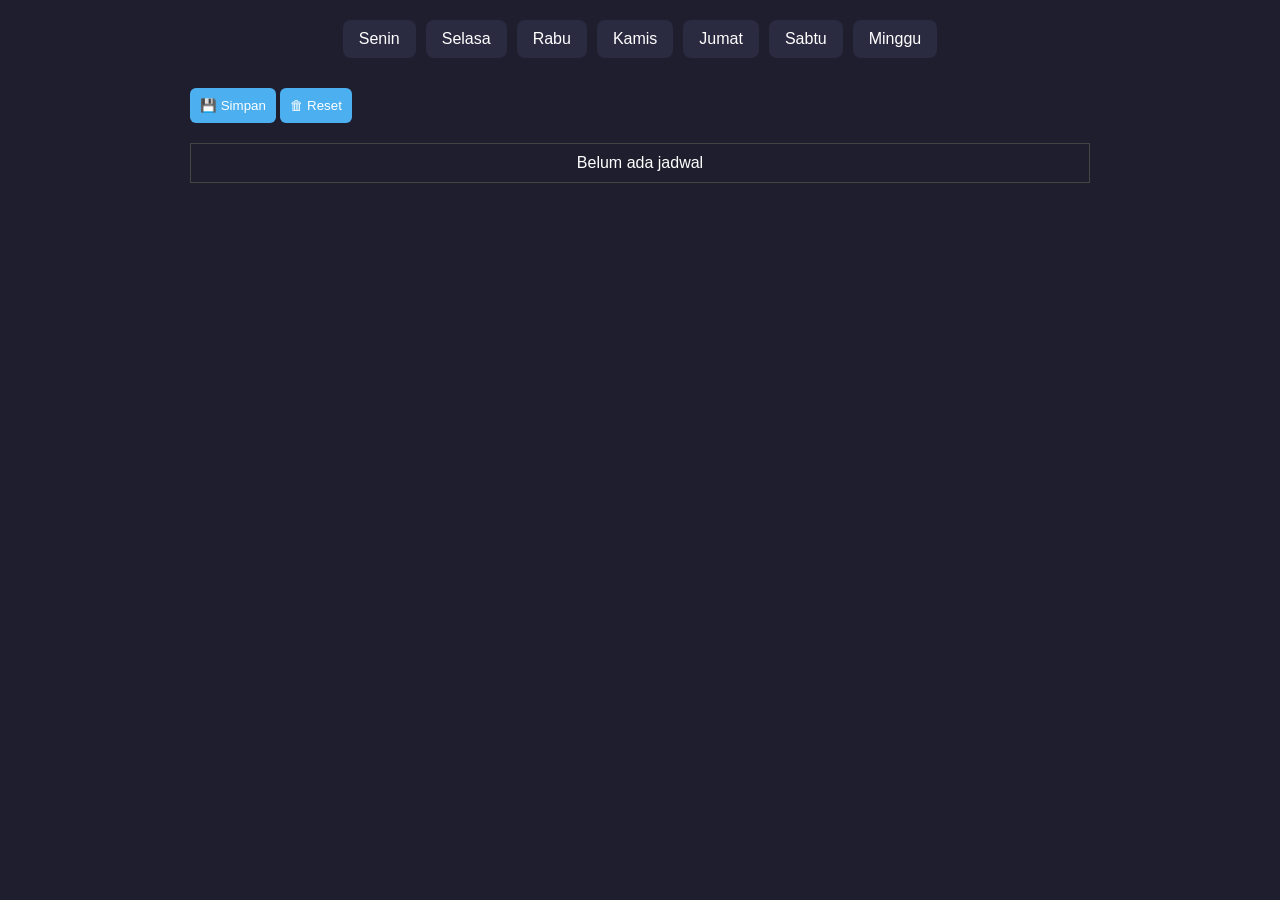
==== index.html @ 7b691431 "Add files via upload" ====
<!DOCTYPE html>
<html lang="id">

<head>
    <meta charset="UTF-8">
    <meta name="viewport" content="width=device-width, initial-scale=1.0">
    <title>Jadwal Pelajaran</title>

    <style>
        * {
            box-sizing: border-box;
            margin: 0;
            padding: 0;
            font-family: sans-serif
        }

        body {
            background: #1e1e2f;
            color: white;
            display: flex;
            justify-content: center;
            padding: 20px;
        }

        .container {
            width: 100%;
            max-width: 900px
        }

        /* hari */
        #hari {
            display: flex;
            flex-wrap: wrap;
            gap: 10px;
            justify-content: center;
            margin-bottom: 20px;
        }

        .hari-btn {
            padding: 10px 16px;
            background: #2a2a40;
            border-radius: 8px;
            cursor: pointer;
            transition: .2s;
        }

        .hari-btn.active {
            background: #4cafef
        }

        .hari-btn:hover {
            transform: scale(1.05)
        }

        /* jam */
        .jam-box {
            background: #2a2a40;
            padding: 15px;
            border-radius: 10px;
            margin-bottom: 20px;
        }

        .list input {
            width: 100%;
            padding: 10px;
            margin-top: 8px;
            border-radius: 6px;
            border: none;
        }

        /* button */
        button {
            margin-top: 10px;
            padding: 10px;
            border: none;
            border-radius: 6px;
            cursor: pointer;
            background: #4cafef;
            color: white;
            transition: .2s;
        }

        button:hover {
            transform: scale(1.05);
            opacity: .9
        }

        /* table */
        .table-wrap {
            overflow-x: auto
        }

        table {
            width: 100%;
            border-collapse: collapse;
            margin-top: 20px;
            min-width: 600px;
        }

        th,
        td {
            border: 1px solid #444;
            padding: 10px;
            text-align: center;
        }

        input.mapel {
            width: 100%;
            padding: 5px;
            border: none;
            border-radius: 4px;
        }

        /* notif */
        .notif {
            position: fixed;
            bottom: 20px;
            left: 50%;
            transform: translateX(-50%) translateY(50px);
            background: #333;
            padding: 12px 20px;
            border-radius: 6px;
            opacity: 0;
            transition: .3s;
        }

        .notif.show {
            opacity: 1;
            transform: translateX(-50%) translateY(0);
        }

        /* popup */
        .popup {
            position: fixed;
            top: 0;
            left: 0;
            width: 100%;
            height: 100%;
            background: rgba(0, 0, 0, .6);
            display: flex;
            justify-content: center;
            align-items: center;
        }

        .popup-box {
            background: #2a2a40;
            padding: 20px;
            border-radius: 10px;
            text-align: center;
            width: 90%;
            max-width: 300px;
        }

        /* responsive */
        @media(max-width:600px) {
            .hari-btn {
                flex: 1 1 45%;
                text-align: center
            }

            button {
                width: 100%
            }

            th,
            td {
                font-size: 12px;
                padding: 8px
            }
        }
    </style>
</head>

<body>

    <div class="container">
        <div id="hari"></div>
        <div id="jam"></div>

        <button onclick="simpan()">💾 Simpan</button>
        <button onclick="reset()">🗑 Reset</button>

        <div class="table-wrap">
            <table id="tabel"></table>
        </div>
    </div>

    <script>
        const hariList = ["Senin", "Selasa", "Rabu", "Kamis", "Jumat", "Sabtu", "Minggu"];
        let temp = {}, current = null;

        init();
        function init() {
            let hariDiv = document.getElementById("hari");
            hariList.forEach(h => {
                let btn = document.createElement("div");
                btn.innerText = h;
                btn.className = "hari-btn";
                btn.onclick = () => pilihHari(btn, h);
                hariDiv.appendChild(btn);
            });
            load();
        }

        function getJadwal() {
            return JSON.parse(localStorage.getItem("jadwal")) || {};
        }

        function pilihHari(btn, hari) {
            if (current) {
                let inputs = document.querySelectorAll(".list input");
                temp[current] = [];
                inputs.forEach(i => { if (i.value) temp[current].push(formatJam(i.value)) });
            }

            document.querySelectorAll(".hari-btn").forEach(b => b.classList.remove("active"));
            btn.classList.add("active");
            current = hari;

            let jamDiv = document.getElementById("jam");
            jamDiv.innerHTML = "";

            let box = document.createElement("div");
            box.className = "jam-box";
            box.innerHTML = `
        <h4>${hari}</h4>
        <div class="list"></div>
        <button onclick="tambah()">+ Jam</button>
        <button onclick="copyHari()">Copy di setiap hari?</button>
        <button onclick="batalHari()" style="background:#888;">Batal</button>
    `;
            jamDiv.appendChild(box);

            let list = box.querySelector(".list");
            let data = getJadwal();

            let gabung = new Set([...(data[hari] || []), ...(temp[hari] || [])]);
            Array.from(gabung).forEach(j => {
                let input = document.createElement("input");
                input.value = j;
                list.appendChild(input);
            });
        }

        function tambah() {
            let input = document.createElement("input");
            input.placeholder = "Contoh: 8 / 800 / 845";
            document.querySelector(".list").appendChild(input);
        }

        function formatJam(input) {
            input = input.replace(/[^0-9]/g, "");
            if (input.length === 1) return "0" + input + ":00";
            if (input.length === 2) return input + ":00";
            if (input.length === 3) return "0" + input[0] + ":" + input.slice(1);
            if (input.length === 4) return input.slice(0, 2) + ":" + input.slice(2);
            return input;
        }

        function copyHari() {
            if (!current) return showNotif("⚠️ Pilih hari dulu!");

            let inputs = document.querySelectorAll(".list input");
            let isi = [];

            inputs.forEach(i => {
                if (i.value) {
                    let j = formatJam(i.value);
                    i.value = j;
                    isi.push(j);
                }
            });

            if (!isi.length) return showNotif("⚠️ Tidak ada jam!");

            let data = getJadwal();
            let lama = data[current] || [];
            data[current] = Array.from(new Set([...lama, ...isi]));
            localStorage.setItem("jadwal", JSON.stringify(data));

            showCopyPopup(isi);
        }

        function showCopyPopup(jamList) {
            let popup = document.createElement("div");
            popup.className = "popup";
            popup.innerHTML = `
        <div class="popup-box">
            <h3>Copy ke hari kerja</h3>
            <p>Tambahkan juga:</p>
            <label><input type="checkbox" value="Sabtu"> Sabtu</label><br>
            <label><input type="checkbox" value="Minggu"> Minggu</label><br><br>
            <button onclick="prosesCopy()">Copy</button>
            <button onclick="tutupPopup()">Batal</button>
        </div>`;
            document.body.appendChild(popup);
            window._copyData = jamList;
        }

        function prosesCopy() {
            let data = getJadwal();

            let target = hariList.filter(h => h !== current && h !== "Sabtu" && h !== "Minggu");

            document.querySelectorAll(".popup input:checked").forEach(c => {
                target.push(c.value);
            });

            target.forEach(h => {
                let lama = data[h] || [];
                data[h] = Array.from(new Set([...lama, ...window._copyData]));
            });

            localStorage.setItem("jadwal", JSON.stringify(data));
            tutupPopup();
            load();
            showNotif("✅ Copy berhasil!");
        }

        function tutupPopup() {
            document.querySelector(".popup").remove();
        }

        function batalHari() {
            delete temp[current];
            current = null;
            document.getElementById("jam").innerHTML = "";
            document.querySelectorAll(".hari-btn").forEach(b => b.classList.remove("active"));
            showNotif("❌ Dibatalkan");
        }

        function simpan() {
            if (!current) return showNotif("⚠️ Pilih hari!");

            let inputs = document.querySelectorAll(".list input");
            let isi = [];
            inputs.forEach(i => {
                if (i.value) {
                    let j = formatJam(i.value);
                    i.value = j;
                    isi.push(j);
                }
            });

            if (!isi.length) return showNotif("⚠️ Isi jam dulu!");

            let data = getJadwal();
            let lama = data[current] || [];
            data[current] = Array.from(new Set([...lama, ...isi]));

            localStorage.setItem("jadwal", JSON.stringify(data));
            load();
            showNotif("✅ Tersimpan!");
        }

        function sortJam(a, b) {
            let [x1, y1] = a.split(":").map(Number);
            let [x2, y2] = b.split(":").map(Number);
            return (x1 * 60 + y1) - (x2 * 60 + y2);
        }

        function load() {
            let data = getJadwal();
            let tabel = document.getElementById("tabel");

            if (!Object.keys(data).length) {
                tabel.innerHTML = "<tr><td>Belum ada jadwal</td></tr>";
                return;
            }

            let hari = Object.keys(data);
            let semua = new Set();
            hari.forEach(h => data[h].forEach(j => semua.add(j)));

            let jamList = Array.from(semua).sort(sortJam);

            let html = "<tr><th>Jam</th>";
            hari.forEach(h => html += `<th>${h}</th>`);
            html += "</tr>";

            jamList.forEach(j => {
                html += `<tr><td>${j}</td>`;
                hari.forEach(h => {
                    let ada = data[h].includes(j);
                    let key = `${h}-${j}`;
                    let val = getMapel(key);

                    html += `<td>
                ${ada ? `<input class="mapel" value="${val}" onchange="updateMapel('${key}',this.value)">` : `<span>-</span>`}
            </td>`;
                });
                html += "</tr>";
            });

            tabel.innerHTML = html;
        }

        function getMapel(key) {
            let d = JSON.parse(localStorage.getItem("mapel")) || {};
            return d[key] || "";
        }

        function updateMapel(key, val) {
            let d = JSON.parse(localStorage.getItem("mapel")) || {};
            d[key] = val;
            localStorage.setItem("mapel", JSON.stringify(d));
        }

        function reset() {
            localStorage.clear();
            location.reload();
        }

        function showNotif(t) {
            let n = document.createElement("div");
            n.className = "notif";
            n.innerText = t;
            document.body.appendChild(n);
            setTimeout(() => n.classList.add("show"), 100);
            setTimeout(() => {
                n.classList.remove("show");
                setTimeout(() => n.remove(), 300);
            }, 2000);
        }
    </script>

</body>

</html>
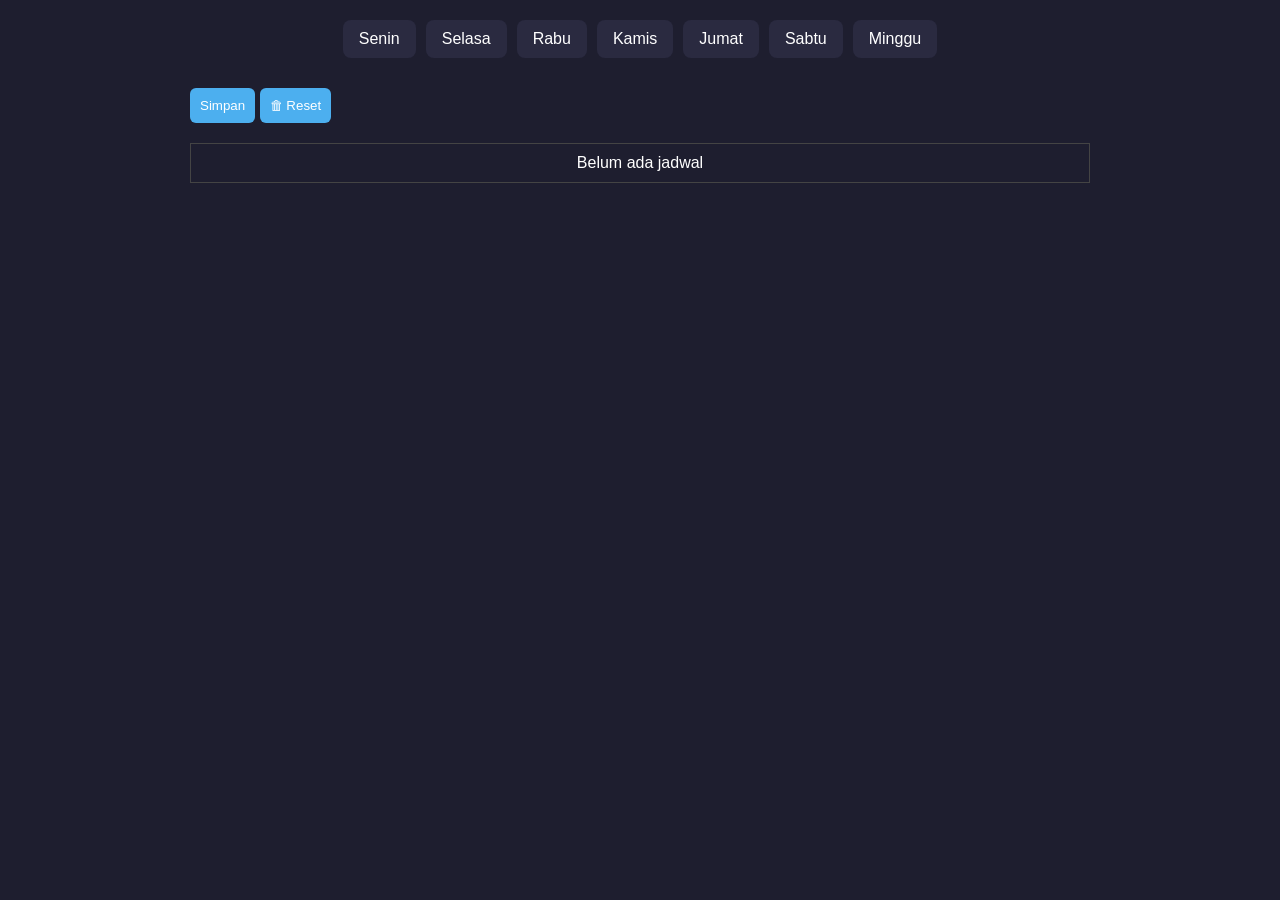
==== commit d949bc3c: "Fix HTML encoding issues in index.html" ====
--- a/index.html
+++ b/index.html
@@ -177,7 +177,7 @@
         <div id="hari"></div>
         <div id="jam"></div>
 
-        <button onclick="simpan()">💾 Simpan</button>
+        <button onclick="simpan()"> Simpan</button>
         <button onclick="reset()">🗑 Reset</button>
 
         <div class="table-wrap">
@@ -426,4 +426,4 @@
 
 </body>
 
-</html>+</html>
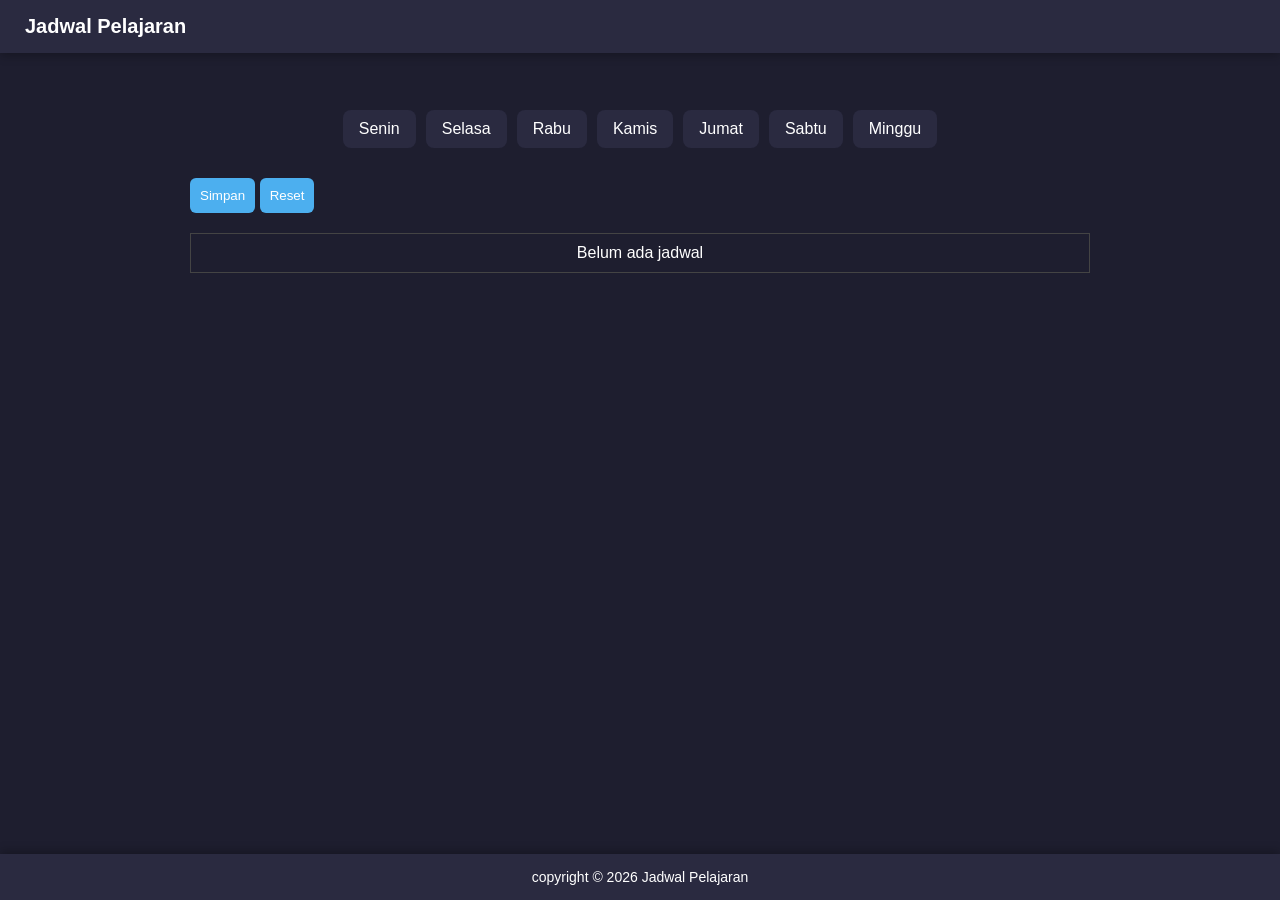
==== commit 4af09a79: "Update index.html" ====
--- a/index.html
+++ b/index.html
@@ -11,7 +11,7 @@
             box-sizing: border-box;
             margin: 0;
             padding: 0;
-            font-family: sans-serif
+            font-family: sans-serif;
         }
 
         body {
@@ -22,9 +22,30 @@
             padding: 20px;
         }
 
+        /* navbar */
+        .navbar {
+            width: 100%;
+            background: #2a2a40;
+            padding: 15px 25px;
+            position: fixed;
+            top: 0;
+            left: 0;
+            display: flex;
+            align-items: center;
+            z-index: 1000;
+            box-shadow: 0 2px 10px rgba(0, 0, 0, .3);
+        }
+
+        .navbar h2 {
+            font-size: 20px;
+            color: white;
+        }
+
         .container {
             width: 100%;
-            max-width: 900px
+            max-width: 900px;
+            margin-top: 90px;
+            margin-bottom: 80px;
         }
 
         /* hari */
@@ -45,11 +66,11 @@
         }
 
         .hari-btn.active {
-            background: #4cafef
+            background: #4cafef;
         }
 
         .hari-btn:hover {
-            transform: scale(1.05)
+            transform: scale(1.05);
         }
 
         /* jam */
@@ -82,12 +103,12 @@
 
         button:hover {
             transform: scale(1.05);
-            opacity: .9
+            opacity: .9;
         }
 
         /* table */
         .table-wrap {
-            overflow-x: auto
+            overflow-x: auto;
         }
 
         table {
@@ -122,6 +143,7 @@
             border-radius: 6px;
             opacity: 0;
             transition: .3s;
+            z-index: 9999;
         }
 
         .notif.show {
@@ -151,21 +173,41 @@
             max-width: 300px;
         }
 
-        /* responsive */
+        /* footer */
+        .footer {
+            width: 100%;
+            background: #2a2a40;
+            text-align: center;
+            padding: 15px;
+            position: fixed;
+            bottom: 0;
+            left: 0;
+            box-shadow: 0 -2px 10px rgba(0, 0, 0, .3);
+        }
+
+        .footer p {
+            color: white;
+            font-size: 14px;
+        }
+
         @media(max-width:600px) {
             .hari-btn {
                 flex: 1 1 45%;
-                text-align: center
+                text-align: center;
             }
 
             button {
-                width: 100%
+                width: 100%;
             }
 
             th,
             td {
                 font-size: 12px;
-                padding: 8px
+                padding: 8px;
+            }
+
+            .navbar h2 {
+                font-size: 18px;
             }
         }
     </style>
@@ -173,255 +215,712 @@
 
 <body>
 
+    <!-- Navbar -->
+    <nav class="navbar">
+        <h2>Jadwal Pelajaran</h2>
+    </nav>
+
     <div class="container">
+
         <div id="hari"></div>
+
         <div id="jam"></div>
 
-        <button onclick="simpan()"> Simpan</button>
-        <button onclick="reset()">🗑 Reset</button>
+        <button onclick="simpan()">Simpan</button>
+        <button onclick="reset()">Reset</button>
 
         <div class="table-wrap">
             <table id="tabel"></table>
         </div>
+
     </div>
 
+    <!-- Footer -->
+    <footer class="footer">
+        <p>copyright © 2026 Jadwal Pelajaran</p>
+    </footer>
+
     <script>
-        const hariList = ["Senin", "Selasa", "Rabu", "Kamis", "Jumat", "Sabtu", "Minggu"];
-        let temp = {}, current = null;
+
+        const hariList = [
+            "Senin",
+            "Selasa",
+            "Rabu",
+            "Kamis",
+            "Jumat",
+            "Sabtu",
+            "Minggu"
+        ];
+
+        let temp = {},
+            current = null;
+
+        // =========================
+        // INIT
+        // =========================
 
         init();
+
         function init() {
-            let hariDiv = document.getElementById("hari");
+
+            let hariDiv =
+                document.getElementById("hari");
+
             hariList.forEach(h => {
-                let btn = document.createElement("div");
+
+                let btn =
+                    document.createElement("div");
+
                 btn.innerText = h;
+
                 btn.className = "hari-btn";
-                btn.onclick = () => pilihHari(btn, h);
+
+                btn.onclick =
+                    () => pilihHari(btn, h);
+
                 hariDiv.appendChild(btn);
+
             });
+
             load();
-        }
+
+            // mulai cek jadwal otomatis
+            setInterval(cekJadwalSekarang, 1000);
+
+        }
+
+        // =========================
+        // GET JADWAL
+        // =========================
 
         function getJadwal() {
-            return JSON.parse(localStorage.getItem("jadwal")) || {};
-        }
+
+            return JSON.parse(
+                localStorage.getItem("jadwal")
+            ) || {};
+
+        }
+
+        // =========================
+        // PILIH HARI
+        // =========================
 
         function pilihHari(btn, hari) {
+
             if (current) {
-                let inputs = document.querySelectorAll(".list input");
+
+                let inputs =
+                    document.querySelectorAll(".list input");
+
                 temp[current] = [];
-                inputs.forEach(i => { if (i.value) temp[current].push(formatJam(i.value)) });
+
+                inputs.forEach(i => {
+
+                    if (i.value)
+                        temp[current]
+                            .push(formatJam(i.value));
+
+                });
+
             }
 
-            document.querySelectorAll(".hari-btn").forEach(b => b.classList.remove("active"));
+            document
+                .querySelectorAll(".hari-btn")
+                .forEach(b =>
+                    b.classList.remove("active")
+                );
+
             btn.classList.add("active");
+
             current = hari;
 
-            let jamDiv = document.getElementById("jam");
+            let jamDiv =
+                document.getElementById("jam");
+
             jamDiv.innerHTML = "";
 
-            let box = document.createElement("div");
+            let box =
+                document.createElement("div");
+
             box.className = "jam-box";
+
             box.innerHTML = `
-        <h4>${hari}</h4>
-        <div class="list"></div>
-        <button onclick="tambah()">+ Jam</button>
-        <button onclick="copyHari()">Copy di setiap hari?</button>
-        <button onclick="batalHari()" style="background:#888;">Batal</button>
-    `;
+                <h4>${hari}</h4>
+
+                <div class="list"></div>
+
+                <button onclick="tambah()">
+                    + Jam
+                </button>
+
+                <button onclick="copyHari()">
+                    Copy di setiap hari?
+                </button>
+
+                <button
+                    onclick="batalHari()"
+                    style="background:#888;"
+                >
+                    Batal
+                </button>
+            `;
+
             jamDiv.appendChild(box);
 
             let list = box.querySelector(".list");
+
             let data = getJadwal();
 
-            let gabung = new Set([...(data[hari] || []), ...(temp[hari] || [])]);
+            let gabung = new Set([
+                ...(data[hari] || []),
+                ...(temp[hari] || [])
+            ]);
+
             Array.from(gabung).forEach(j => {
-                let input = document.createElement("input");
+
+                let input =
+                    document.createElement("input");
+
                 input.value = j;
+
                 list.appendChild(input);
+
             });
-        }
+
+        }
+
+        // =========================
+        // TAMBAH JAM
+        // =========================
 
         function tambah() {
-            let input = document.createElement("input");
-            input.placeholder = "Contoh: 8 / 800 / 845";
-            document.querySelector(".list").appendChild(input);
-        }
+
+            let input =
+                document.createElement("input");
+
+            input.placeholder =
+                "Contoh: 8 / 800 / 845";
+
+            document
+                .querySelector(".list")
+                .appendChild(input);
+
+        }
+
+        // =========================
+        // FORMAT JAM
+        // =========================
 
         function formatJam(input) {
-            input = input.replace(/[^0-9]/g, "");
-            if (input.length === 1) return "0" + input + ":00";
-            if (input.length === 2) return input + ":00";
-            if (input.length === 3) return "0" + input[0] + ":" + input.slice(1);
-            if (input.length === 4) return input.slice(0, 2) + ":" + input.slice(2);
+
+            input =
+                input.replace(/[^0-9]/g, "");
+
+            if (input.length === 1)
+                return "0" + input + ":00";
+
+            if (input.length === 2)
+                return input + ":00";
+
+            if (input.length === 3)
+                return "0" + input[0] + ":" + input.slice(1);
+
+            if (input.length === 4)
+                return input.slice(0, 2) + ":" + input.slice(2);
+
             return input;
-        }
+
+        }
+
+        // =========================
+        // COPY HARI
+        // =========================
 
         function copyHari() {
-            if (!current) return showNotif("⚠️ Pilih hari dulu!");
-
-            let inputs = document.querySelectorAll(".list input");
+
+            if (!current)
+                return showNotif("⚠️ Pilih hari dulu!");
+
+            let inputs =
+                document.querySelectorAll(".list input");
+
             let isi = [];
 
             inputs.forEach(i => {
+
                 if (i.value) {
-                    let j = formatJam(i.value);
+
+                    let j =
+                        formatJam(i.value);
+
                     i.value = j;
+
                     isi.push(j);
+
                 }
+
             });
 
-            if (!isi.length) return showNotif("⚠️ Tidak ada jam!");
+            if (!isi.length)
+                return showNotif("⚠️ Tidak ada jam!");
 
             let data = getJadwal();
-            let lama = data[current] || [];
-            data[current] = Array.from(new Set([...lama, ...isi]));
-            localStorage.setItem("jadwal", JSON.stringify(data));
+
+            let lama =
+                data[current] || [];
+
+            data[current] =
+                Array.from(
+                    new Set([...lama, ...isi])
+                );
+
+            localStorage.setItem(
+                "jadwal",
+                JSON.stringify(data)
+            );
 
             showCopyPopup(isi);
-        }
+
+        }
+
+        // =========================
+        // POPUP COPY
+        // =========================
 
         function showCopyPopup(jamList) {
-            let popup = document.createElement("div");
+
+            let popup =
+                document.createElement("div");
+
             popup.className = "popup";
+
             popup.innerHTML = `
-        <div class="popup-box">
-            <h3>Copy ke hari kerja</h3>
-            <p>Tambahkan juga:</p>
-            <label><input type="checkbox" value="Sabtu"> Sabtu</label><br>
-            <label><input type="checkbox" value="Minggu"> Minggu</label><br><br>
-            <button onclick="prosesCopy()">Copy</button>
-            <button onclick="tutupPopup()">Batal</button>
-        </div>`;
+                <div class="popup-box">
+
+                    <h3>Copy ke hari kerja</h3>
+
+                    <p>Tambahkan juga:</p>
+
+                    <label>
+                        <input
+                            type="checkbox"
+                            value="Sabtu"
+                        >
+                        Sabtu
+                    </label>
+
+                    <br>
+
+                    <label>
+                        <input
+                            type="checkbox"
+                            value="Minggu"
+                        >
+                        Minggu
+                    </label>
+
+                    <br><br>
+
+                    <button onclick="prosesCopy()">
+                        Copy
+                    </button>
+
+                    <button onclick="tutupPopup()">
+                        Batal
+                    </button>
+
+                </div>
+            `;
+
             document.body.appendChild(popup);
+
             window._copyData = jamList;
+
         }
 
         function prosesCopy() {
+
             let data = getJadwal();
 
-            let target = hariList.filter(h => h !== current && h !== "Sabtu" && h !== "Minggu");
-
-            document.querySelectorAll(".popup input:checked").forEach(c => {
-                target.push(c.value);
+            let target =
+                hariList.filter(h =>
+                    h !== current &&
+                    h !== "Sabtu" &&
+                    h !== "Minggu"
+                );
+
+            document
+                .querySelectorAll(".popup input:checked")
+                .forEach(c => {
+                    target.push(c.value);
+                });
+
+            target.forEach(h => {
+
+                let lama =
+                    data[h] || [];
+
+                data[h] =
+                    Array.from(
+                        new Set([
+                            ...lama,
+                            ...window._copyData
+                        ])
+                    );
+
             });
 
-            target.forEach(h => {
-                let lama = data[h] || [];
-                data[h] = Array.from(new Set([...lama, ...window._copyData]));
+            localStorage.setItem(
+                "jadwal",
+                JSON.stringify(data)
+            );
+
+            tutupPopup();
+
+            load();
+
+            showNotif("✅ Copy berhasil!");
+
+        }
+
+        function tutupPopup() {
+
+            document
+                .querySelector(".popup")
+                .remove();
+
+        }
+
+        // =========================
+        // BATAL
+        // =========================
+
+        function batalHari() {
+
+            delete temp[current];
+
+            current = null;
+
+            document
+                .getElementById("jam")
+                .innerHTML = "";
+
+            document
+                .querySelectorAll(".hari-btn")
+                .forEach(b =>
+                    b.classList.remove("active")
+                );
+
+            showNotif("❌ Dibatalkan");
+
+        }
+
+        // =========================
+        // SIMPAN
+        // =========================
+
+        function simpan() {
+
+            if (!current)
+                return showNotif("⚠️ Pilih hari!");
+
+            let inputs =
+                document.querySelectorAll(".list input");
+
+            let isi = [];
+
+            inputs.forEach(i => {
+
+                if (i.value) {
+
+                    let j =
+                        formatJam(i.value);
+
+                    i.value = j;
+
+                    isi.push(j);
+
+                }
+
             });
 
-            localStorage.setItem("jadwal", JSON.stringify(data));
-            tutupPopup();
+            if (!isi.length)
+                return showNotif("⚠️ Isi jam dulu!");
+
+            let data = getJadwal();
+
+            let lama =
+                data[current] || [];
+
+            data[current] =
+                Array.from(
+                    new Set([...lama, ...isi])
+                );
+
+            localStorage.setItem(
+                "jadwal",
+                JSON.stringify(data)
+            );
+
             load();
-            showNotif("✅ Copy berhasil!");
-        }
-
-        function tutupPopup() {
-            document.querySelector(".popup").remove();
-        }
-
-        function batalHari() {
-            delete temp[current];
-            current = null;
-            document.getElementById("jam").innerHTML = "";
-            document.querySelectorAll(".hari-btn").forEach(b => b.classList.remove("active"));
-            showNotif("❌ Dibatalkan");
-        }
-
-        function simpan() {
-            if (!current) return showNotif("⚠️ Pilih hari!");
-
-            let inputs = document.querySelectorAll(".list input");
-            let isi = [];
-            inputs.forEach(i => {
-                if (i.value) {
-                    let j = formatJam(i.value);
-                    i.value = j;
-                    isi.push(j);
-                }
-            });
-
-            if (!isi.length) return showNotif("⚠️ Isi jam dulu!");
+
+            showNotif("✅ Tersimpan!");
+
+        }
+
+        // =========================
+        // SORT JAM
+        // =========================
+
+        function sortJam(a, b) {
+
+            let [x1, y1] =
+                a.split(":").map(Number);
+
+            let [x2, y2] =
+                b.split(":").map(Number);
+
+            return (
+                (x1 * 60 + y1)
+                -
+                (x2 * 60 + y2)
+            );
+
+        }
+
+        // =========================
+        // LOAD TABLE
+        // =========================
+
+        function load() {
 
             let data = getJadwal();
-            let lama = data[current] || [];
-            data[current] = Array.from(new Set([...lama, ...isi]));
-
-            localStorage.setItem("jadwal", JSON.stringify(data));
-            load();
-            showNotif("✅ Tersimpan!");
-        }
-
-        function sortJam(a, b) {
-            let [x1, y1] = a.split(":").map(Number);
-            let [x2, y2] = b.split(":").map(Number);
-            return (x1 * 60 + y1) - (x2 * 60 + y2);
-        }
-
-        function load() {
-            let data = getJadwal();
-            let tabel = document.getElementById("tabel");
+
+            let tabel =
+                document.getElementById("tabel");
 
             if (!Object.keys(data).length) {
-                tabel.innerHTML = "<tr><td>Belum ada jadwal</td></tr>";
+
+                tabel.innerHTML =
+                    "<tr><td>Belum ada jadwal</td></tr>";
+
                 return;
             }
 
-            let hari = Object.keys(data);
-            let semua = new Set();
-            hari.forEach(h => data[h].forEach(j => semua.add(j)));
-
-            let jamList = Array.from(semua).sort(sortJam);
-
-            let html = "<tr><th>Jam</th>";
-            hari.forEach(h => html += `<th>${h}</th>`);
+            let hari =
+                Object.keys(data);
+
+            let semua =
+                new Set();
+
+            hari.forEach(h =>
+                data[h].forEach(j =>
+                    semua.add(j)
+                )
+            );
+
+            let jamList =
+                Array.from(semua)
+                    .sort(sortJam);
+
+            let html =
+                "<tr><th>Jam</th>";
+
+            hari.forEach(h =>
+                html += `<th>${h}</th>`
+            );
+
             html += "</tr>";
 
             jamList.forEach(j => {
+
                 html += `<tr><td>${j}</td>`;
+
                 hari.forEach(h => {
-                    let ada = data[h].includes(j);
-                    let key = `${h}-${j}`;
-                    let val = getMapel(key);
-
-                    html += `<td>
-                ${ada ? `<input class="mapel" value="${val}" onchange="updateMapel('${key}',this.value)">` : `<span>-</span>`}
-            </td>`;
+
+                    let ada =
+                        data[h].includes(j);
+
+                    let key =
+                        `${h}-${j}`;
+
+                    let val =
+                        getMapel(key);
+
+                    html += `
+                        <td>
+
+                            ${ada
+                            ?
+                            `<input
+                                    class="mapel"
+                                    value="${val}"
+                                    onchange="
+                                    updateMapel(
+                                        '${key}',
+                                        this.value
+                                    )"
+                                >`
+                            :
+                            `<span>-</span>`
+                        }
+
+                        </td>
+                    `;
+
                 });
+
                 html += "</tr>";
+
             });
 
             tabel.innerHTML = html;
-        }
+
+        }
+
+        // =========================
+        // MAPEL
+        // =========================
 
         function getMapel(key) {
-            let d = JSON.parse(localStorage.getItem("mapel")) || {};
+
+            let d = JSON.parse(
+                localStorage.getItem("mapel")
+            ) || {};
+
             return d[key] || "";
+
         }
 
         function updateMapel(key, val) {
-            let d = JSON.parse(localStorage.getItem("mapel")) || {};
+
+            let d = JSON.parse(
+                localStorage.getItem("mapel")
+            ) || {};
+
             d[key] = val;
-            localStorage.setItem("mapel", JSON.stringify(d));
-        }
+
+            localStorage.setItem(
+                "mapel",
+                JSON.stringify(d)
+            );
+
+        }
+
+        // =========================
+        // RESET
+        // =========================
 
         function reset() {
+
             localStorage.clear();
+
             location.reload();
-        }
+
+        }
+
+        // =========================
+        // NOTIFIKASI VISUAL
+        // =========================
 
         function showNotif(t) {
-            let n = document.createElement("div");
+
+            let n =
+                document.createElement("div");
+
             n.className = "notif";
+
             n.innerText = t;
+
             document.body.appendChild(n);
-            setTimeout(() => n.classList.add("show"), 100);
+
+            setTimeout(
+                () => n.classList.add("show"),
+                100
+            );
+
             setTimeout(() => {
+
                 n.classList.remove("show");
-                setTimeout(() => n.remove(), 300);
-            }, 2000);
-        }
+
+                setTimeout(
+                    () => n.remove(),
+                    300
+                );
+
+            }, 3000);
+
+        }
+
+        // =========================
+        // SUARA NOTIFIKASI
+        // =========================
+
+        function bunyiNotif() {
+
+            let audio =
+                new Audio(
+                    "https://actions.google.com/sounds/v1/alarms/digital_watch_alarm_long.ogg"
+                );
+
+            audio.play();
+
+        }
+
+        // =========================
+        // CEK JADWAL SEKARANG
+        // =========================
+
+        let sudahNotif = "";
+
+        function cekJadwalSekarang() {
+
+            let sekarang = new Date();
+
+            let jam =
+                String(sekarang.getHours())
+                    .padStart(2, "0");
+
+            let menit =
+                String(sekarang.getMinutes())
+                    .padStart(2, "0");
+
+            let waktu =
+                `${jam}:${menit}`;
+
+            let namaHari =
+                hariList[
+                sekarang.getDay() === 0
+                    ? 6
+                    : sekarang.getDay() - 1
+                ];
+
+            let data = getJadwal();
+
+            if (!data[namaHari]) return;
+
+            if (
+                data[namaHari].includes(waktu)
+                &&
+                sudahNotif !== `${namaHari}-${waktu}`
+            ) {
+
+                sudahNotif =
+                    `${namaHari}-${waktu}`;
+
+                bunyiNotif();
+
+                let mapel =
+                    getMapel(`${namaHari}-${waktu}`);
+
+                showNotif(
+                    `⏰ ${waktu} - ${mapel || "Jadwal dimulai!"}`
+                );
+
+            }
+
+        }
+
     </script>
 
 </body>
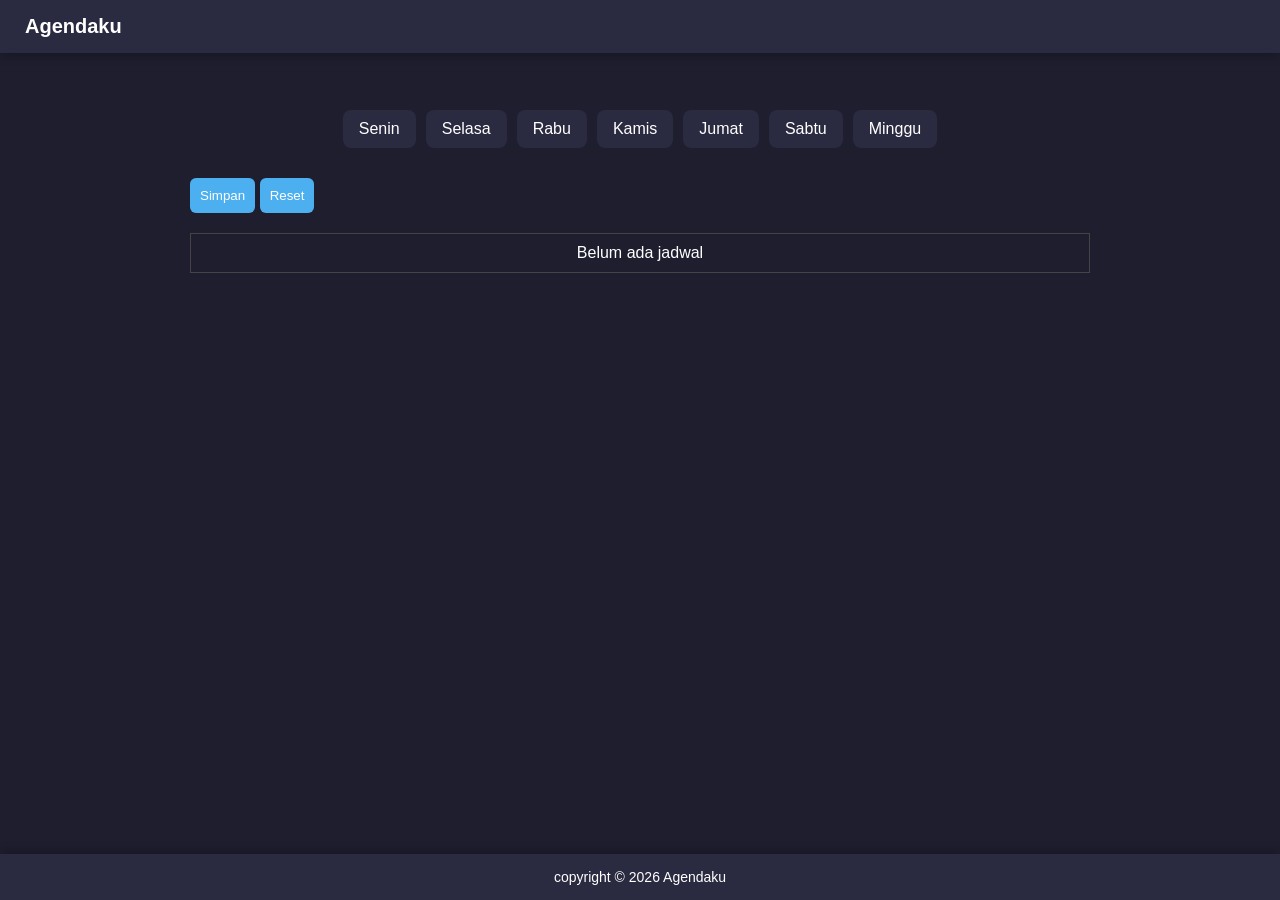
==== commit 8b4be695: "Update index.html" ====
--- a/index.html
+++ b/index.html
@@ -4,7 +4,7 @@
 <head>
     <meta charset="UTF-8">
     <meta name="viewport" content="width=device-width, initial-scale=1.0">
-    <title>Jadwal Pelajaran</title>
+    <title>Agendaku</title>
 
     <style>
         * {
@@ -217,7 +217,7 @@
 
     <!-- Navbar -->
     <nav class="navbar">
-        <h2>Jadwal Pelajaran</h2>
+        <h2>Agendaku</h2>
     </nav>
 
     <div class="container">
@@ -237,7 +237,7 @@
 
     <!-- Footer -->
     <footer class="footer">
-        <p>copyright © 2026 Jadwal Pelajaran</p>
+        <p>copyright © 2026 Agendaku</p>
     </footer>
 
     <script>
